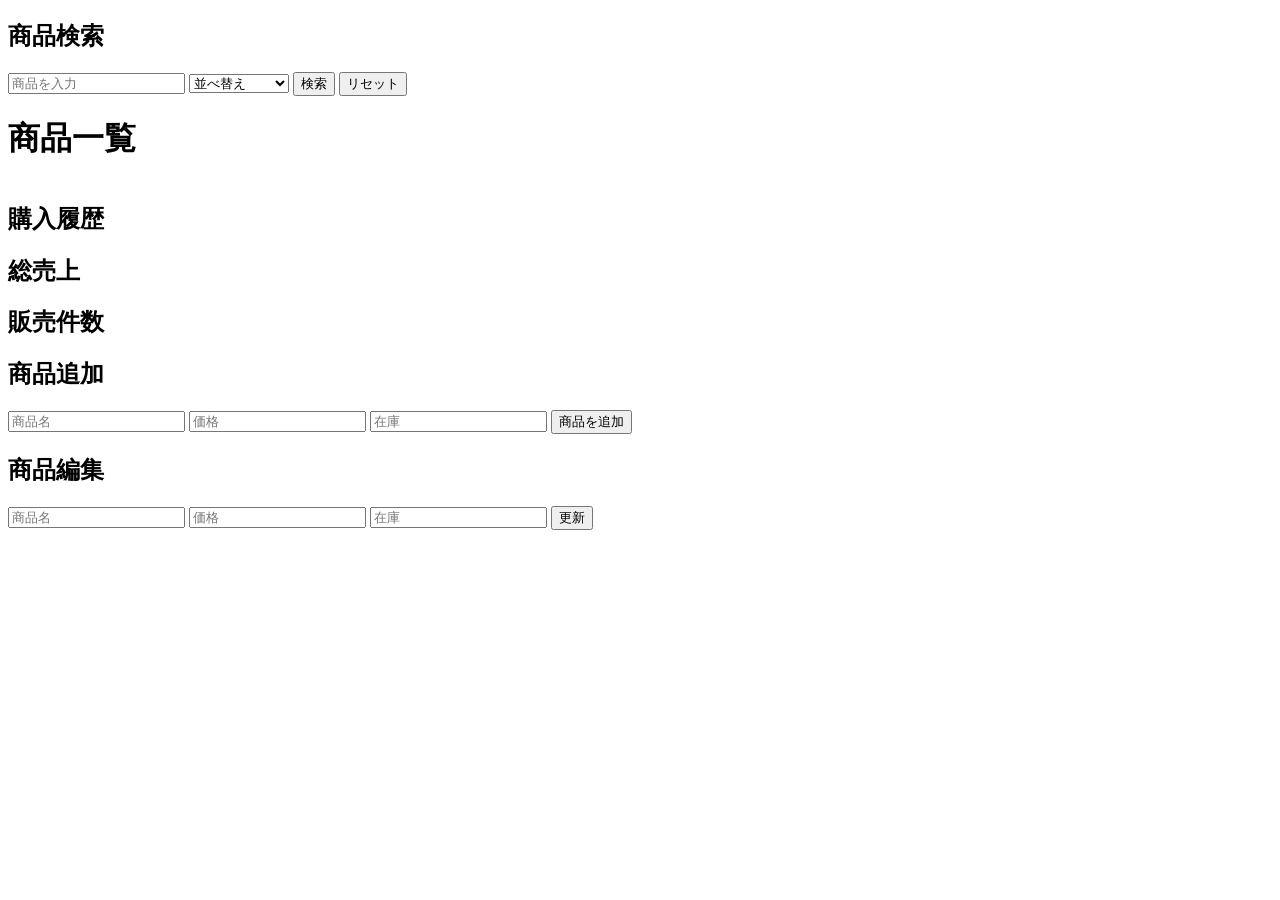
==== src/main/resources/static/index.html @ 5c29afe2 "Initial commit" ====
<!DOCTYPE html>
<html>
<head>
<meta charset="UTF-8">
<title>商品一覧</title>

<link rel="stylesheet" href="style.css">
</head>
<body>
	
<h2>商品検索</h2>

<input
     type="text"
	 id="search-keyword"
	 placeholder="商品を入力"
	 onkeydown="handleSearchKey(event)"
>

<select id="sort-order" onchange="sortProducts()">
	<option value="">並べ替え</option>
	<option value="price-asc">価格が安い順</option>
	<option value="price-desc">価格が高い順</option>
</select>	

<button onclick="searchProducts()">
	検索
</button>

<button onclick="resetSearch()">
	リセット
</button>			
	 
<h1>商品一覧</h1>	

<div class="products" id="products"></div>

<h2>購入履歴</h2>

<div id="sales"></div>	

<h2>総売上</h2>

<p id="total-sales"></p>		

<h2>販売件数</h2>

<p id="sale-count"></p>

<h2>商品追加</h2>

<input type="text" id="product-name" placeholder="商品名">
<input type="number" id="product-price" placeholder="価格">
<input type="number" id="product-stock" placeholder="在庫">

<button onclick="createProduct()">商品を追加</button>
	
<h2>商品編集</h2>

<input type="hidden" id="edit-product-id">

<input type="text" id="edit-product-name" placeholder="商品名">

<input type="number" id="edit-product-price" placeholder="価格">

<input type="number" id="edit-product-stock" placeholder="在庫">	

<button onclick="updateProduct()">
	更新
</button>	

<script src="script.js"></script>

</body>
</html>
---- src/main/resources/static/style.css ----
.products{
	display: flex;
	gap: 20px;
	flex-wrap: wrap;
}
.product-card{
	border: 1px solid black;
	padding: 20px;
	border-radius: 10px
	width: 200px;
}
.product-card input{
	width: 60px;
	padding: 5px;
	margin-bottom: 10px;
}
.product-card button{
	padding: 8px 12px;
	border-radius: 5px;
}
.product-card button:disabled{
	opacity: 0.5;
}
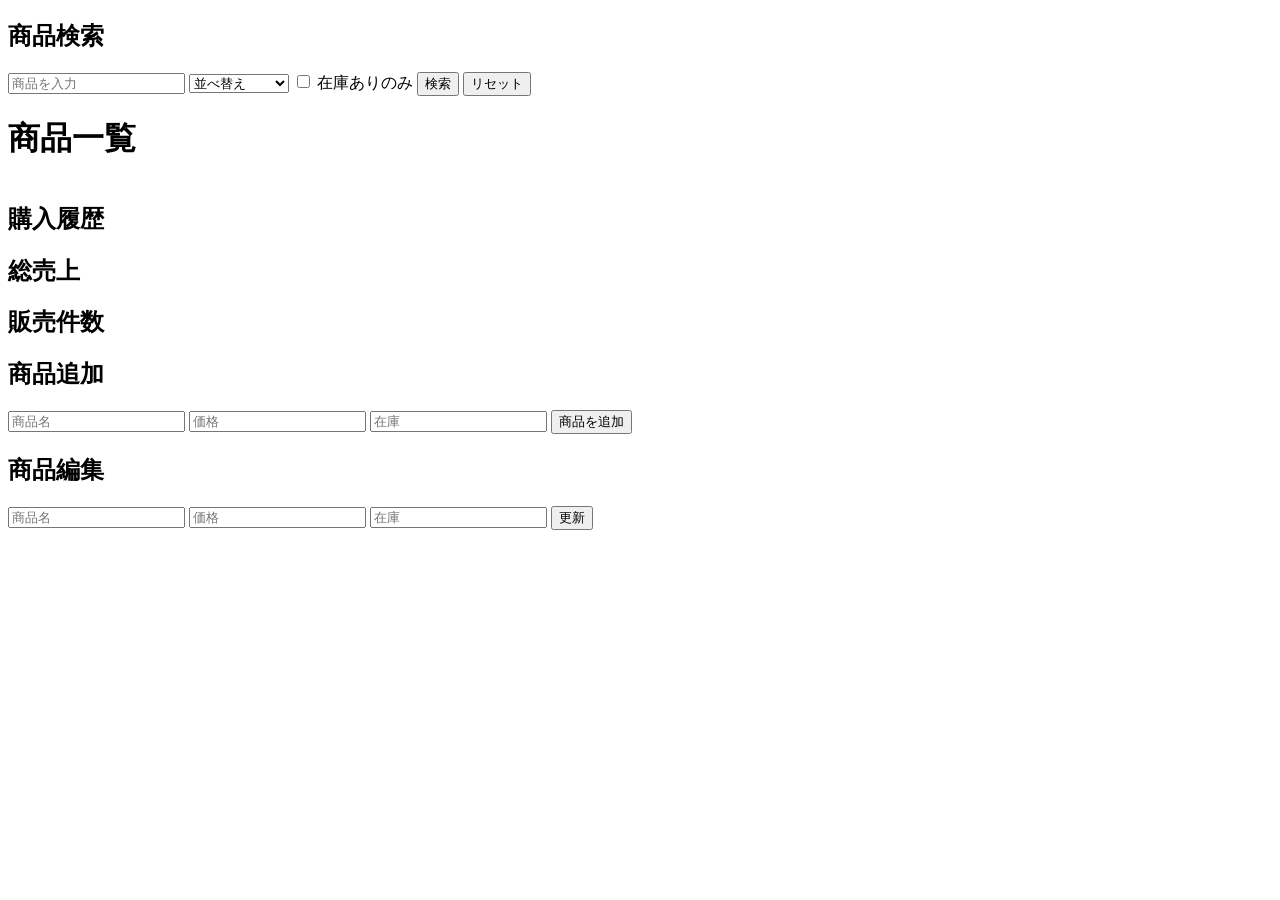
==== commit 10d96e2a: "Update script" ====
--- a/src/main/resources/static/index.html
+++ b/src/main/resources/static/index.html
@@ -1,75 +1,80 @@
 <!DOCTYPE html>
 <html>
+
 <head>
-<meta charset="UTF-8">
-<title>商品一覧</title>
+	<meta charset="UTF-8">
+	<title>商品一覧</title>
 
-<link rel="stylesheet" href="style.css">
+	<link rel="stylesheet" href="style.css">
 </head>
+
 <body>
-	
-<h2>商品検索</h2>
 
-<input
-     type="text"
-	 id="search-keyword"
-	 placeholder="商品を入力"
-	 onkeydown="handleSearchKey(event)"
->
+	<h2>商品検索</h2>
 
-<select id="sort-order" onchange="sortProducts()">
-	<option value="">並べ替え</option>
-	<option value="price-asc">価格が安い順</option>
-	<option value="price-desc">価格が高い順</option>
-</select>	
+	<input type="text" id="search-keyword" placeholder="商品を入力" onkeydown="handleSearchKey(event)">
 
-<button onclick="searchProducts()">
-	検索
-</button>
+	<select id="sort-order" onchange="sortProducts()">
+		<option value="">並べ替え</option>
+		<option value="price-asc">価格が安い順</option>
+		<option value="price-desc">価格が高い順</option>
+	</select>
 
-<button onclick="resetSearch()">
-	リセット
-</button>			
-	 
-<h1>商品一覧</h1>	
+	<label>
+		<input type="checkbox" id="in-stock-only" onchange="filterAndSortProducts()">
+		在庫ありのみ
+	</label>
 
-<div class="products" id="products"></div>
+	<button onclick="searchProducts()">
+		検索
+	</button>
 
-<h2>購入履歴</h2>
+	<button onclick="resetSearch()">
+		リセット
+	</button>
 
-<div id="sales"></div>	
+	<p id="product-count"></p>
 
-<h2>総売上</h2>
+	<h1>商品一覧</h1>
 
-<p id="total-sales"></p>		
+	<div class="products" id="products"></div>
 
-<h2>販売件数</h2>
+	<h2>購入履歴</h2>
 
-<p id="sale-count"></p>
+	<div id="sales"></div>
 
-<h2>商品追加</h2>
+	<h2>総売上</h2>
 
-<input type="text" id="product-name" placeholder="商品名">
-<input type="number" id="product-price" placeholder="価格">
-<input type="number" id="product-stock" placeholder="在庫">
+	<p id="total-sales"></p>
 
-<button onclick="createProduct()">商品を追加</button>
-	
-<h2>商品編集</h2>
+	<h2>販売件数</h2>
 
-<input type="hidden" id="edit-product-id">
+	<p id="sale-count"></p>
 
-<input type="text" id="edit-product-name" placeholder="商品名">
+	<h2>商品追加</h2>
 
-<input type="number" id="edit-product-price" placeholder="価格">
+	<input type="text" id="product-name" placeholder="商品名">
+	<input type="number" id="product-price" placeholder="価格">
+	<input type="number" id="product-stock" placeholder="在庫">
 
-<input type="number" id="edit-product-stock" placeholder="在庫">	
+	<button onclick="createProduct()">商品を追加</button>
 
-<button onclick="updateProduct()">
-	更新
-</button>	
+	<h2>商品編集</h2>
 
-<script src="script.js"></script>
+	<input type="hidden" id="edit-product-id">
+
+	<input type="text" id="edit-product-name" placeholder="商品名">
+
+	<input type="number" id="edit-product-price" placeholder="価格">
+
+	<input type="number" id="edit-product-stock" placeholder="在庫">
+
+	<button onclick="updateProduct()">
+		更新
+	</button>
+
+	<script src="script.js"></script>
 
 </body>
+
 </html>
--- a/src/main/resources/static/style.css
+++ b/src/main/resources/static/style.css
@@ -1,24 +1,26 @@
-
-.products{
+.products {
 	display: flex;
 	gap: 20px;
 	flex-wrap: wrap;
 }
-.product-card{
+
+.product-card {
 	border: 1px solid black;
 	padding: 20px;
-	border-radius: 10px
-	width: 200px;
+	border-radius: 10px width: 200px;
 }
-.product-card input{
+
+.product-card input {
 	width: 60px;
 	padding: 5px;
 	margin-bottom: 10px;
 }
-.product-card button{
+
+.product-card button {
 	padding: 8px 12px;
 	border-radius: 5px;
 }
-.product-card button:disabled{
+
+.product-card button:disabled {
 	opacity: 0.5;
 }
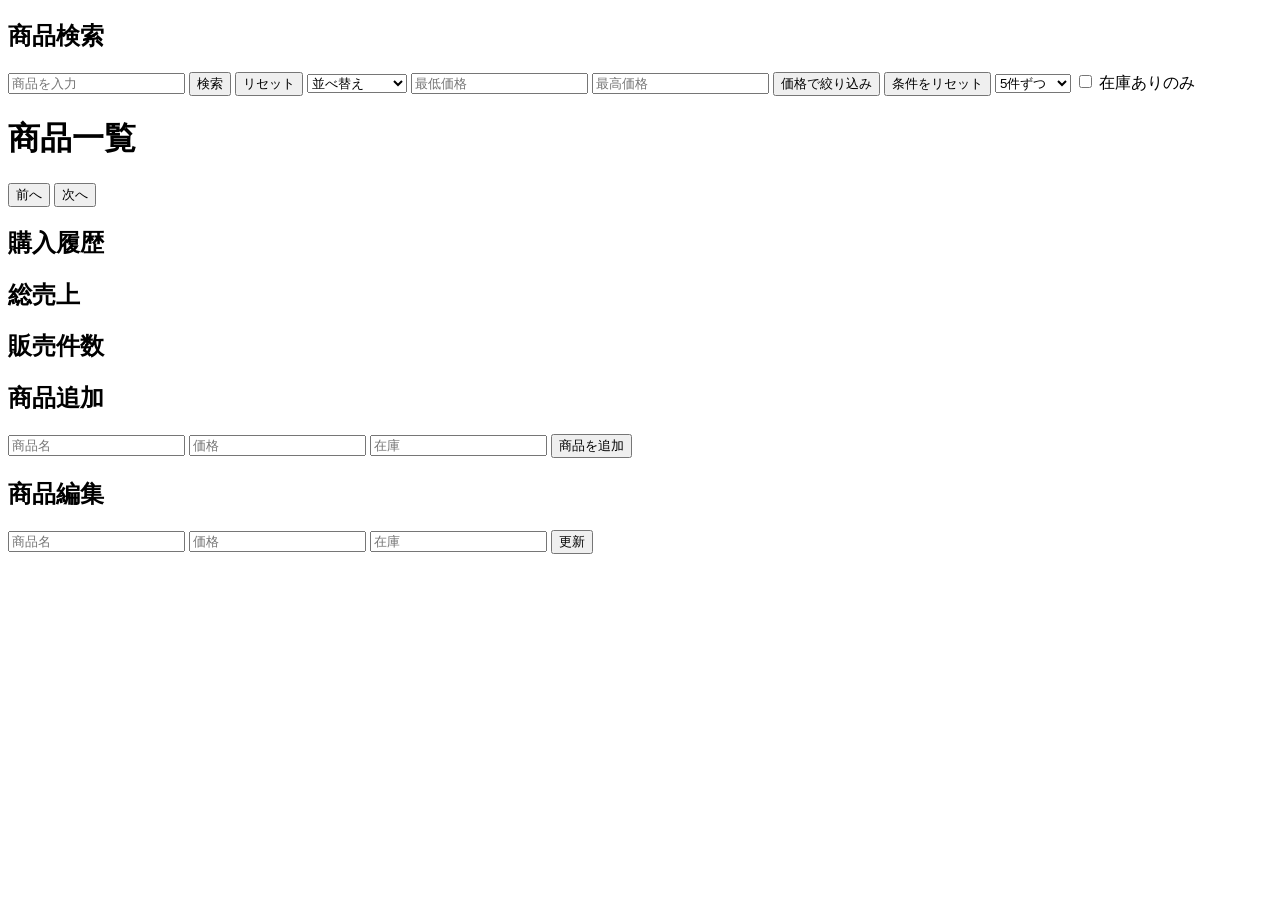
==== commit 40fcb8d7: "Update product filtering and pagination" ====
--- a/src/main/resources/static/index.html
+++ b/src/main/resources/static/index.html
@@ -14,17 +14,6 @@
 
 	<input type="text" id="search-keyword" placeholder="商品を入力" onkeydown="handleSearchKey(event)">
 
-	<select id="sort-order" onchange="sortProducts()">
-		<option value="">並べ替え</option>
-		<option value="price-asc">価格が安い順</option>
-		<option value="price-desc">価格が高い順</option>
-	</select>
-
-	<label>
-		<input type="checkbox" id="in-stock-only" onchange="filterAndSortProducts()">
-		在庫ありのみ
-	</label>
-
 	<button onclick="searchProducts()">
 		検索
 	</button>
@@ -33,11 +22,48 @@
 		リセット
 	</button>
 
+	<select id="sort-order" onchange="sortProducts()">
+		<option value="">並べ替え</option>
+		<option value="price-asc">価格が安い順</option>
+		<option value="price-desc">価格が高い順</option>
+	</select>
+
+	<input type="number" id="min-price" placeholder="最低価格">
+
+	<input type="number" id="max-price" placeholder="最高価格">
+
+	<button onclick="applyFilters()">
+	価格で絞り込み
+	</button>
+
+	<button onclick="resetFilters()">
+		条件をリセット
+	</button>
+
+	<select id="page-size" onchange="changePageSize()">
+		<option value="5">5件ずつ</option>
+		<option value="10">10件ずつ</option>
+		<option value="all">全件</option>
+	</select>
+
+	<label>
+		<input type="checkbox" id="in-stock-only" onchange="applyFilters()">
+		在庫ありのみ
+	</label>
+
 	<p id="product-count"></p>
 
 	<h1>商品一覧</h1>
 
 	<div class="products" id="products"></div>
+
+	<div id="pagination">
+		<button id="previous-button" onclick="previousPage()">前へ</button>
+
+		<span id="page-info"></span>
+
+		<button id="next-button" onclick="nextPage()">次へ</button>
+	</div>
 
 	<h2>購入履歴</h2>
 
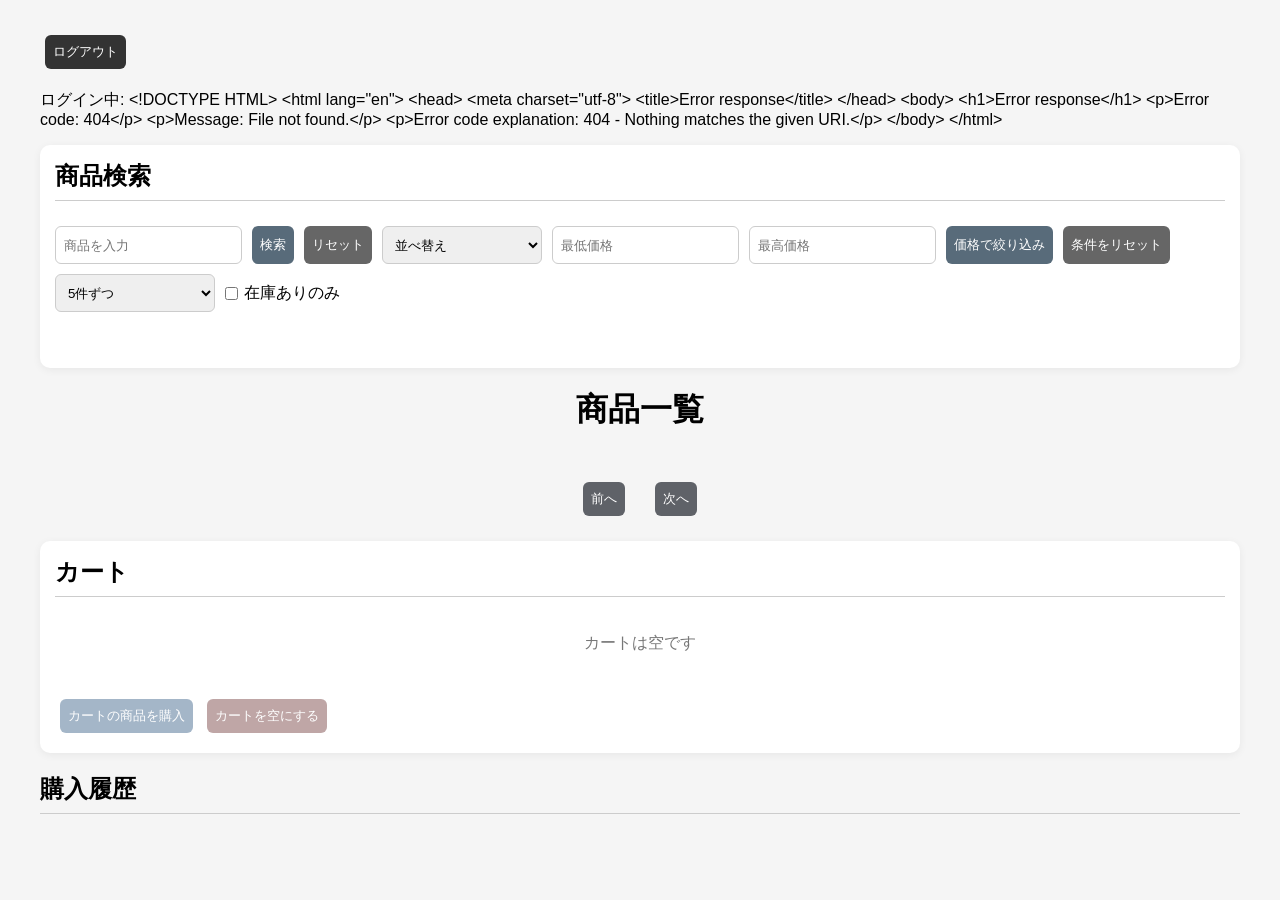
==== commit 37c0692d: "Add authhentication, order management, tests, and README" ====
--- a/src/main/resources/static/index.html
+++ b/src/main/resources/static/index.html
@@ -1,103 +1,109 @@
 <!DOCTYPE html>
-<html>
+<html lang="ja">
 
 <head>
 	<meta charset="UTF-8">
 	<title>商品一覧</title>
 
+	<a id="admin-link" href="admin.html" hidden>
+		管理画面へ
+	</a>
+
+
 	<link rel="stylesheet" href="style.css">
+
 </head>
 
 <body>
 
-	<h2>商品検索</h2>
+	<form id="logout-form" action="/logout" method="post">
 
-	<input type="text" id="search-keyword" placeholder="商品を入力" onkeydown="handleSearchKey(event)">
+		<button type="submit">
+			ログアウト
+		</button>
 
-	<button onclick="searchProducts()">
-		検索
-	</button>
+	</form>
 
-	<button onclick="resetSearch()">
-		リセット
-	</button>
+	<p>
+		ログイン中:
+		<span id="current-user"></span>
+	</p>
 
-	<select id="sort-order" onchange="sortProducts()">
-		<option value="">並べ替え</option>
-		<option value="price-asc">価格が安い順</option>
-		<option value="price-desc">価格が高い順</option>
-	</select>
+	<div class="search-area">
+		<h2>商品検索</h2>
 
-	<input type="number" id="min-price" placeholder="最低価格">
+		<input type="text" id="search-keyword" placeholder="商品を入力" onkeydown="handleSearchKey(event)">
 
-	<input type="number" id="max-price" placeholder="最高価格">
+		<button class="search-button" onclick="searchProducts()">
+			検索
+		</button>
 
-	<button onclick="applyFilters()">
-	価格で絞り込み
-	</button>
+		<button class="secondary-button" onclick="resetSearch()">
+			リセット
+		</button>
 
-	<button onclick="resetFilters()">
-		条件をリセット
-	</button>
+		<select id="sort-order" onchange="sortProducts()">
+			<option value="">並べ替え</option>
+			<option value="price-asc">価格が安い順</option>
+			<option value="price-desc">価格が高い順</option>
+		</select>
 
-	<select id="page-size" onchange="changePageSize()">
-		<option value="5">5件ずつ</option>
-		<option value="10">10件ずつ</option>
-		<option value="all">全件</option>
-	</select>
+		<input type="number" id="min-price" placeholder="最低価格">
 
-	<label>
-		<input type="checkbox" id="in-stock-only" onchange="applyFilters()">
-		在庫ありのみ
-	</label>
+		<input type="number" id="max-price" placeholder="最高価格">
 
-	<p id="product-count"></p>
+		<button class="search-button" onclick="applyFilters()">
+			価格で絞り込み
+		</button>
+
+		<button class="secondary-button" onclick="resetFilters()">
+			条件をリセット
+		</button>
+
+		<select id="page-size" onchange="changePageSize()">
+			<option value="5">5件ずつ</option>
+			<option value="10">10件ずつ</option>
+			<option value="all">全件</option>
+		</select>
+
+		<label>
+			<input type="checkbox" id="in-stock-only" onchange="applyFilters()">
+			在庫ありのみ
+		</label>
+
+		<p id="product-count"></p>
+	</div>
 
 	<h1>商品一覧</h1>
 
 	<div class="products" id="products"></div>
 
-	<div id="pagination">
-		<button id="previous-button" onclick="previousPage()">前へ</button>
+	<div class="pagination-area">
+		<button class="page-button" id="previous-button" onclick="previousPage()">前へ</button>
 
 		<span id="page-info"></span>
 
-		<button id="next-button" onclick="nextPage()">次へ</button>
+		<button class="page-button" id="next-button" onclick="nextPage()">次へ</button>
+	</div>
+
+	<div class="cart-area">
+		<h2>カート</h2>
+		<div id="cart"></div>
+
+		<div class="cart-actions"></div>
+
+		<button id="cart-purchase-button" class="buy-button" onclick="purchaseCart()">
+			カートの商品を購入
+		</button>
+
+		<button id="cart-clear-button" class="danger-button" onclick="clearCart()">
+			カートを空にする
+		</button>
 	</div>
 
 	<h2>購入履歴</h2>
 
-	<div id="sales"></div>
-
-	<h2>総売上</h2>
-
-	<p id="total-sales"></p>
-
-	<h2>販売件数</h2>
-
-	<p id="sale-count"></p>
-
-	<h2>商品追加</h2>
-
-	<input type="text" id="product-name" placeholder="商品名">
-	<input type="number" id="product-price" placeholder="価格">
-	<input type="number" id="product-stock" placeholder="在庫">
-
-	<button onclick="createProduct()">商品を追加</button>
-
-	<h2>商品編集</h2>
-
-	<input type="hidden" id="edit-product-id">
-
-	<input type="text" id="edit-product-name" placeholder="商品名">
-
-	<input type="number" id="edit-product-price" placeholder="価格">
-
-	<input type="number" id="edit-product-stock" placeholder="在庫">
-
-	<button onclick="updateProduct()">
-		更新
-	</button>
+	<div id="my-sales"></div>
 
 	<script src="script.js"></script>
 
--- a/src/main/resources/static/style.css
+++ b/src/main/resources/static/style.css
@@ -1,26 +1,544 @@
-.products {
-	display: flex;
+* {
+	box-sizing: border-box;
+}
+
+body {
+	font-family: Arial, sans-serif;
+	margin: 30px auto;
+	background-color: #f5f5f5;
+	max-width: 1200px;
+}
+
+:root {
+	--buy-color: #4b6f93;
+	--buy-hover-color: #3f5f7f;
+
+	--cart-color: #8a6a4f;
+	--cart-hover-color: #765a43;
+
+	--edit-color: #4f7358;
+	--edit-hover-color: #425f49;
+
+	--danger-color: #805050;
+	--danger-hover-color: #6c4343;
+
+	--add-color: #527477;
+	--add-hover-color: #456366;
+
+	--secondary-color: #666;
+	--secondary-hover-color: #555;
+
+	--search-color: #586b7a;
+	--search-hover-color: #495a67;
+
+	--page-color: #5f6268;
+	--page-hover-color: #4f5257;
+}
+
+
+h1,
+h2 {
+	margin-bottom: 15px;
+}
+
+h1 {
+	text-align: center;
+	margin-top: 10px;
+	margin-bottom: 25px;
+}
+
+h2 {
+	padding-bottom: 8px;
+	border-bottom: 1px solid #ccc;
+}
+
+.search-area h2,
+.form-area h2,
+.edit-area h2,
+.cart-area h2,
+.sales-area h2,
+.stats-item h2 {
+    margin-top: 0;
+}
+
+input,
+select,
+button {
+	padding: 8px;
+	margin: 5px;
+}
+
+input,
+select {
+	border: 1px solid #ccc;
+	border-radius: 6px;
+}
+
+input:focus,
+select:focus {
+	outline: none;
+	border-color: #666;
+	box-shadow: 0 0 0 3px rgba(0, 0, 0, 0.1);
+}
+
+input[type="text"],
+input[type="number"],
+select {
+	min-width: 160px;
+}
+
+button {
+	cursor: pointer;
+	background-color: #333;
+	color: white;
+	border: none;
+	border-radius: 6px;
+
+	transition: background-color 0.2s, transform 0.1s;
+}
+
+button:focus-visible {
+	outline: 3px solid rgba(75, 111, 147, 0.35);
+	outline-offset: 2px;
+}
+
+button:active {
+	transform: scale(0.98);
+}
+
+.search-area,
+.form-area,
+.edit-area,
+.cart-area,
+.sales-area,
+.stats-area {
+	padding: 15px;
+	margin-bottom: 20px;
+	background-color: white;
+	border-radius: 10px;
+	box-shadow: 0 2px 8px rgba(0, 0, 0, 0.06);
+}
+
+.search-area,
+.form-area,
+.edit-area {
+	display: flex;
+	flex-wrap: wrap;
+	gap: 10px;
+	align-items: center;
+}
+
+.search-area h2,
+.form-area h2,
+.edit-area h2,
+#product-count {
+	flex-basis: 100%;
+}
+
+.search-area label {
+	display: flex;
+	align-items: center;
+	gap: 6px;
+}
+
+.search-area label input[type="checkbox"] {
+	margin: 0;
+}
+
+.search-area input,
+.search-area select,
+.search-area button {
+	margin: 0;
+}
+
+.search-area input[type="text"],
+.search-area input[type="number"],
+.search-area select {
+	height: 38px;
+}
+
+.search-area button {
+	height: 38px;
+}
+
+#products {
+	display: grid;
+	grid-template-columns: repeat(auto-fit, minmax(220px, 1fr));
 	gap: 20px;
+	margin-top: 20px;
+}
+
+.product-card {
+	display: flex;
+	flex-direction: column;
+	border: 1px solid #ddd;
+	padding: 20px;
+	border-radius: 10px;
+	background-color: white;
+	box-shadow: 0 2px 8px rgba(0, 0, 0, 0.1);
+	transition: transform 0.2s, box-shadow 0.2s;
+}
+
+.product-card:not(.sold-out):hover {
+	transform: translateY(-5px);
+	box-shadow: 0 6px 16px rgba(0, 0, 0, 0.2);
+}
+
+.product-card input {
+	width: 70px;
+}
+
+.product-card button {
+	width: 100%;
+	margin: 0;
+}
+
+.product-card h2 {
+	margin-top: 0;
+	overflow-wrap: anywhere;
+
+	font-size: 20px;
+	line-height: 1.4;
+}
+
+.product-actions {
+	margin-top: auto;
+
+	display: flex;
+	flex-direction: column;
+	gap: 5px;
+}
+
+.product-actions input {
+	align-self: center;
+	margin-bottom: 5px;
+}
+
+#cart {
+	margin-top: 15px;
+	margin-bottom: 20px;
+}
+
+#cart>div {
+	border: 1px solid #ddd;
+	padding: 10px;
+	margin-bottom: 10px;
+	border-radius: 8px;
+	background-color: white;
+	box-shadow: 0 2px 6px rgba(0, 0, 0, 0.08);
+}
+
+.cart-actions {
+	display: flex;
+	gap: 10px;
+}
+
+#cart>div p {
+	margin: 5px 0;
+}
+
+#cart input[type="number"] {
+	width: 80px;
+	min-width: 0;
+}
+
+.buy-button {
+	background-color: var(--buy-color);
+}
+
+.buy-button:not(:disabled):hover {
+	background-color: var(--buy-hover-color);
+}
+
+.cart-button {
+	background-color: var(--cart-color);
+}
+
+.cart-button:not(:disabled):hover {
+	background-color: var(--cart-hover-color);
+}
+
+.edit-button {
+	background-color: var(--edit-color);
+}
+
+.edit-button:not(:disabled):hover {
+	background-color: var(--edit-hover-color);
+}
+
+.danger-button {
+	background-color: var(--danger-color);
+}
+
+.danger-button:not(:disabled):hover {
+	background-color: var(--danger-hover-color);
+}
+
+.add-button {
+	background-color: var(--add-color);
+}
+
+.add-button:not(:disabled):hover {
+	background-color: var(--add-hover-color);
+}
+
+.secondary-button {
+	background-color: var(--secondary-color);
+}
+
+.secondary-button:not(:disabled):hover {
+	background-color: var(--secondary-hover-color);
+}
+
+.search-button {
+	background-color: var(--search-color);
+}
+
+.search-button:not(:disabled):hover {
+	background-color: var(--search-hover-color);
+}
+
+.page-button {
+	background-color: var(--page-color);
+}
+
+.page-button:not(:disabled):hover {
+	background-color: var(--page-hover-color);
+}
+
+#sales {
+	display: grid;
+	grid-template-columns: repeat(auto-fit, minmax(260px, 1fr));
+	gap: 15px;
+
+	max-height: 500px;
+	overflow-y: auto;
+}
+
+.sale-card p {
+	margin: 5px 0;
+}
+
+.sale-card {
+	border: 1px solid #ddd;
+	padding: 10px;
+	margin-bottom: 0px;
+	border-radius: 8px;
+	background-color: white;
+	box-shadow: 0 2px 6px rgba(0, 0, 0, 0.08);
+}
+
+.sale-product-name {
+	font-size: 18px;
+	font-weight: bold;
+}
+
+.sale-amount {
+	font-weight: bold;
+	font-size: 16px;
+}
+
+.sale-count {
+	color: #555;
+}
+
+.sale-date {
+	font-size: 13px;
+	color: #777;
+}
+
+.empty-message {
+	color: #777;
+	text-align: center;
+	padding: 20px;
+}
+
+.product-price {
+	font-size: 20px;
+	font-weight: bold;
+	margin: 8px 0;
+}
+
+.product-stock {
+	font-size: 14px;
+	color: #666;
+	margin: 0 0 10px;
+}
+
+.low-stock {
+	color: #8a4f4f;
+	font-weight: bold;
+}
+
+.sold-out-label,
+.low-stock-label {
+	padding: 4px 8px;
+	color: white;
+	border-radius: 4px;
+	font-size: 12px;
+	font-weight: bold;
+}
+
+.low-stock-label {
+	background-color: var(--cart-color);
+	display: inline-block;
+	width: 80px;
+}
+
+.sold-out {
+	background-color: #f0f0f0;
+}
+
+.sold-out h2,
+.sold-out .product-price,
+.sold-out .product-stock {
+	opacity: 0.6;
+}
+
+.sold-out-label {
+	background-color: var(--danger-color);
+	display: inline-block;
+	width: 65px;
+}
+
+.stats-area {
+	display: flex;
 	flex-wrap: wrap;
-}
-
-.product-card {
-	border: 1px solid black;
-	padding: 20px;
-	border-radius: 10px width: 200px;
-}
-
-.product-card input {
-	width: 60px;
-	padding: 5px;
-	margin-bottom: 10px;
-}
-
-.product-card button {
-	padding: 8px 12px;
-	border-radius: 5px;
-}
-
-.product-card button:disabled {
+	gap: 20px;
+}
+
+.stats-area p {
+	margin: 0;
+	font-weight: bold;
+}
+
+.stats-item {
+	flex: 1 1 200px;
+	padding: 15px;
+	border: 1px solid #ccc;
+	border-radius: 8px;
+	background-color: #fafafa;
+}
+
+.stats-item h2 {
+	margin-top: 0;
+}
+
+#total-sales,
+#sale-count {
+	font-size: 24px;
+	font-weight: bold;
+}
+
+.pagination-area {
+	display: flex;
+	justify-content: center;
+	align-items: center;
+	gap: 10px;
+	margin-top: 20px;
+	margin-bottom: 20px;
+}
+
+#product-count {
+	margin-top: 15px;
+	font-weight: bold;
+}
+disabled
+#page-info {
+	margin: 0 10px;
+	min-width: 60px;
+	text-align: center;
+	font-weight: bold;
+}
+
+button:disabled {
+	cursor: not-allowed;
 	opacity: 0.5;
+}
+
+.form-group {
+	display: flex;
+	flex-direction: column;
+	flex: 1 1 180px;
+}
+
+.form-group input {
+	margin: 0;
+}
+
+.form-group label {
+	margin-bottom: 5px;
+	font-weight: bold;
+	color: #555;
+}
+
+.form-area .add-button {
+	align-self: flex-end;
+}
+
+.edit-area .edit-button {
+	align-self: flex-end;
+}
+
+.form-area button,
+.edit-area button {
+	margin: 0;
+}
+
+@media (max-width: 600px) {
+	body {
+		margin: 15px;
+	}
+
+	#products {
+		grid-template-columns: 1fr;
+	}
+
+	.search-area,
+	.form-area,
+	.edit-area {
+		flex-direction: column;
+		align-items: stretch;
+	}
+
+	.stats-area {
+		flex-direction: column;
+	}
+
+	.search-area input[type="text"],
+	.search-area input[type="number"],
+	.search-area select,
+	.form-area input,
+	.edit-area input {
+		width: 100%;
+	}
+
+	.search-area input[type="checkbox"] {
+		width: auto;
+	}
+
+	.search-area button,
+	.form-area button,
+	.edit-area button {
+		width: 100%;
+		margin: 5px 0;
+	}
+
+	.cart-area button {
+		width: 100%;
+		margin: 5px 0;
+	}
+
+	.cart-actions {
+		flex-direction: column;
+	}
+
+	.pagination-area {
+		flex-direction: column;
+	}
+
+	.form-group {
+		flex: none;
+		width: 100%;
+	}
 }
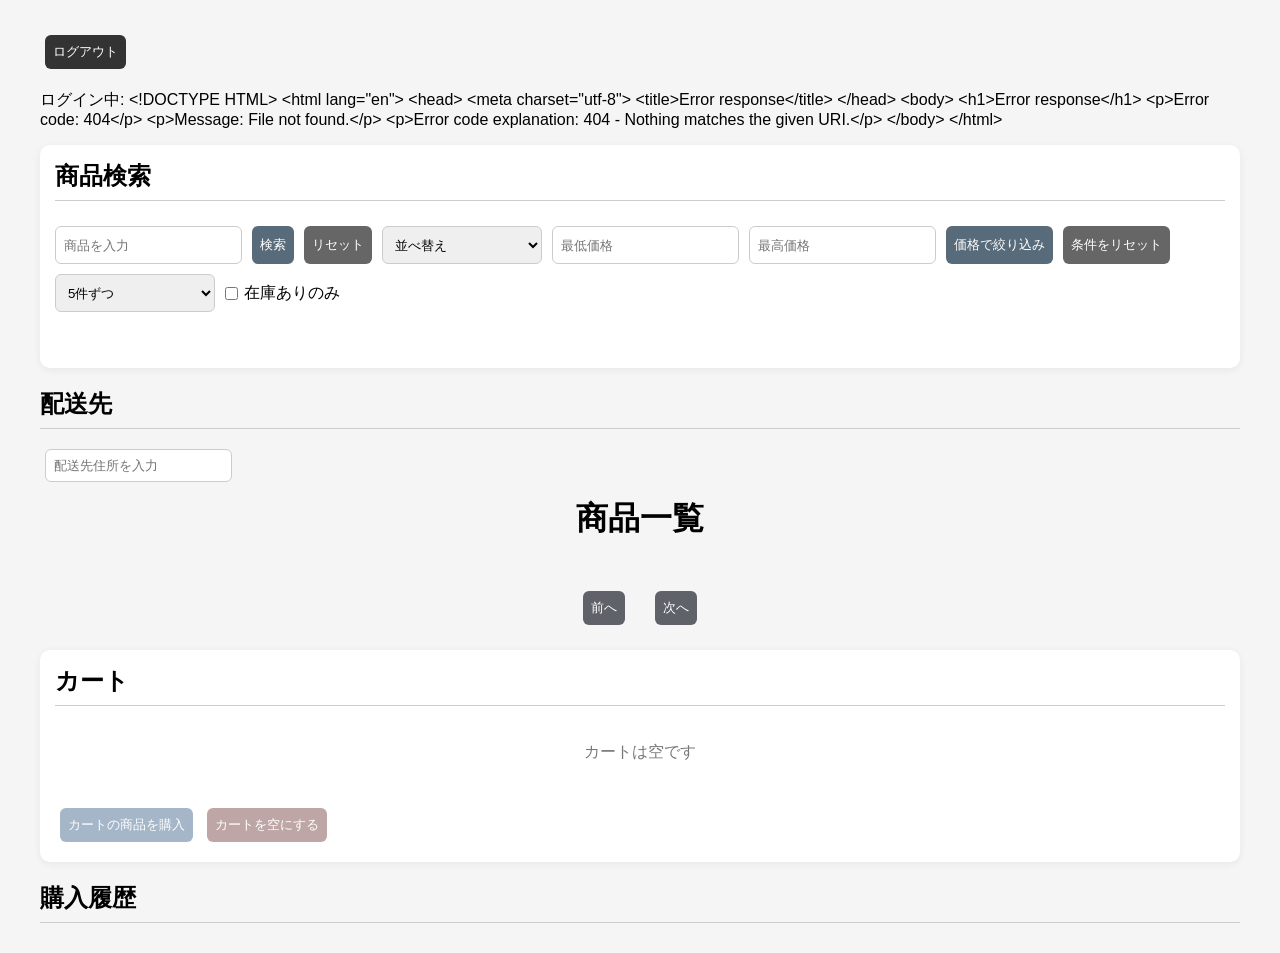
==== commit f0d68bef: "Add shipping address to orders" ====
--- a/src/main/resources/static/index.html
+++ b/src/main/resources/static/index.html
@@ -74,6 +74,12 @@
 		<p id="product-count"></p>
 	</div>
 
+	<div class="shipping-area">
+		<h2>配送先</h2>
+
+		<input type="text" id="shipping-address" placeholder="配送先住所を入力">
+	</div>
+
 	<h1>商品一覧</h1>
 
 	<div class="products" id="products"></div>
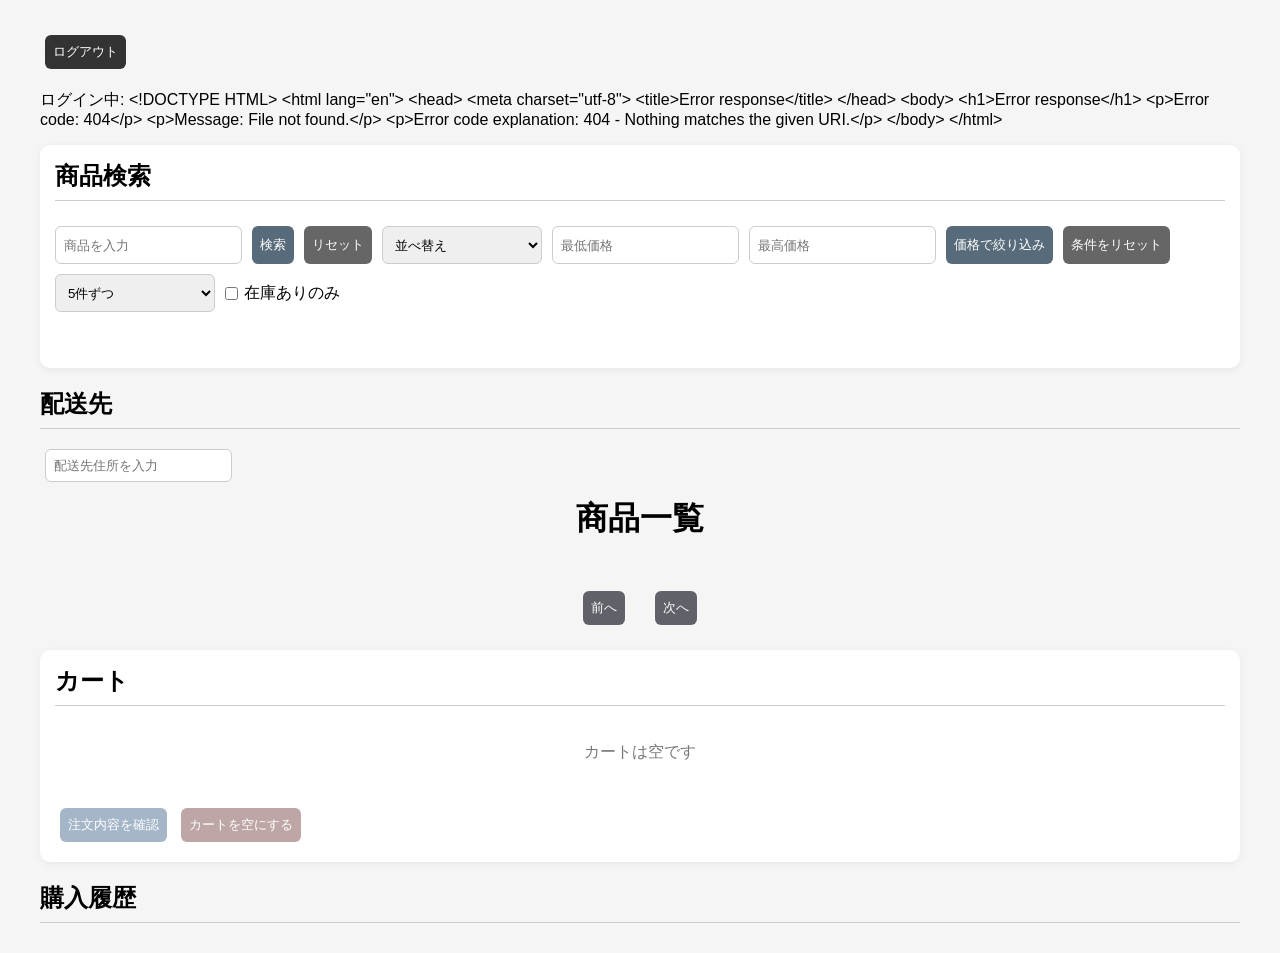
==== commit 43975637: "Add order confirmation flow" ====
--- a/src/main/resources/static/index.html
+++ b/src/main/resources/static/index.html
@@ -5,16 +5,15 @@
 	<meta charset="UTF-8">
 	<title>商品一覧</title>
 
-	<a id="admin-link" href="admin.html" hidden>
-		管理画面へ
-	</a>
-
-
 	<link rel="stylesheet" href="style.css">
 
 </head>
 
 <body>
+
+	<a id="admin-link" href="admin.html" hidden>
+		管理画面へ
+	</a>
 
 	<form id="logout-form" action="/logout" method="post">
 
@@ -77,7 +76,8 @@
 	<div class="shipping-area">
 		<h2>配送先</h2>
 
-		<input type="text" id="shipping-address" placeholder="配送先住所を入力">
+		<input type="text" id="shipping-address" placeholder="配送先住所を入力" oninput="hideOrderConfirm()">
+
 	</div>
 
 	<h1>商品一覧</h1>
@@ -98,13 +98,33 @@
 
 		<div class="cart-actions"></div>
 
-		<button id="cart-purchase-button" class="buy-button" onclick="purchaseCart()">
-			カートの商品を購入
+		<button id="cart-purchase-button" class="buy-button" onclick="showOrderConfirm()">
+			注文内容を確認
 		</button>
 
 		<button id="cart-clear-button" class="danger-button" onclick="clearCart()">
 			カートを空にする
 		</button>
+	</div>
+
+	<div id="order-confirm-area" hidden>
+
+		<h2>注文内容の確認</h2>
+
+		<div id="order-confirm-items"></div>
+
+		<p id="order-confirm-total"></p>
+
+		<p id="order-confirm-address"></p>
+
+		<button id="confirm-purchase-button" class="buy-button">
+			この内容で購入する
+		</button>
+
+		<button class="secondary-button" onclick="hideOrderConfirm()">
+			内容を修正する
+		</button>
+
 	</div>
 
 	<h2>購入履歴</h2>
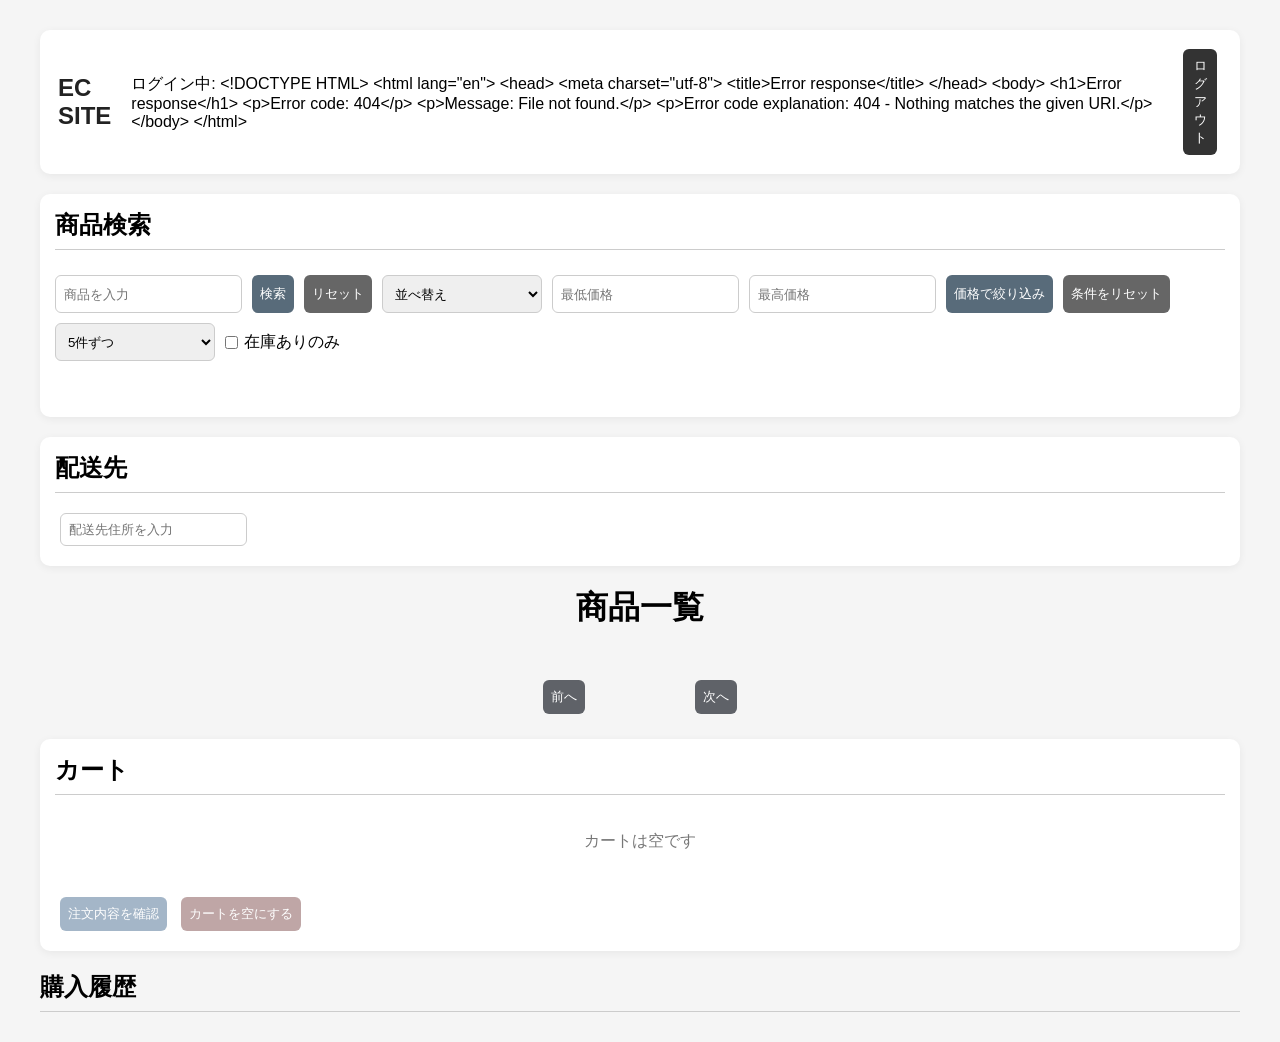
==== commit 8a95a6c3: "Polish UI update README" ====
--- a/src/main/resources/static/index.html
+++ b/src/main/resources/static/index.html
@@ -11,22 +11,38 @@
 
 <body>
 
-	<a id="admin-link" href="admin.html" hidden>
-		管理画面へ
-	</a>
+	<header class="site-header">
 
-	<form id="logout-form" action="/logout" method="post">
+		<div class="header-inner">
 
-		<button type="submit">
-			ログアウト
-		</button>
+			<a class="site-title" href="/">
+				EC SITE
+			</a>
 
-	</form>
+			<div class="header-user-area">
 
-	<p>
-		ログイン中:
-		<span id="current-user"></span>
-	</p>
+				<a id="admin-link" href="admin.html" hidden>
+					管理画面へ
+				</a>
+
+				<p>
+					ログイン中:
+					<span id="current-user"></span>
+				</p>
+
+				<form id="logout-form" action="/logout" method="post">
+
+					<button type="submit">
+						ログアウト
+					</button>
+
+				</form>
+
+			</div>
+
+		</div>
+
+	</header>
 
 	<div class="search-area">
 		<h2>商品検索</h2>
--- a/src/main/resources/static/style.css
+++ b/src/main/resources/static/style.css
@@ -53,12 +53,13 @@
 }
 
 .search-area h2,
+.shipping-area h2,
 .form-area h2,
 .edit-area h2,
 .cart-area h2,
 .sales-area h2,
 .stats-item h2 {
-    margin-top: 0;
+	margin-top: 0;
 }
 
 input,
@@ -106,7 +107,56 @@
 	transform: scale(0.98);
 }
 
+.site-header {
+	background-color: white;
+	padding: 14px 18px;
+	margin-bottom: 20px;
+	border-radius: 10px;
+	box-shadow: 0 2px 8px rgba(0, 0, 0, 0.06);
+}
+
+.header-inner {
+	display: flex;
+	align-items: center;
+	justify-content: space-between;
+	gap: 20px;
+}
+
+.site-title {
+	font-size: 24px;
+	font-weight: bold;
+	color: #222;
+	text-decoration: none;
+}
+
+.header-user-area {
+	display: flex;
+	align-items: center;
+	gap: 15px;
+}
+
+#admin-link {
+	text-decoration: none;
+	font-weight: bold;
+	color: var(--buy-color);
+}
+
+.login-user {
+	font-size: 14px;
+	color: #555;
+}
+
+#logout-form {
+	margin: 0;
+}
+
+.logout-button {
+	margin: 0;
+	background-color: #333;
+}
+
 .search-area,
+.shipping-area,
 .form-area,
 .edit-area,
 .cart-area,
@@ -214,6 +264,51 @@
 	margin-bottom: 5px;
 }
 
+#admin-products {
+	margin-bottom: 20px; 
+}
+
+.admin-table-wrapper {
+	overflow-x: auto;
+	background-color: white;
+	border-radius: 10px;
+	box-shadow: 0 2px 8px rgba(0, 0, 0, 0.06)
+}
+
+.admin-product-table {
+	width: 100%;
+	border-collapse: collapse;
+}
+
+.admin-product-table th,
+.admin-product-table td {
+	padding: 14px 16px;
+	text-align: left;
+	border-bottom: 1px solid #ddd;
+}
+
+.admin-product-table th {
+	background-color: #f3f3f3;
+	color: #444;
+}
+
+.admin-product-table tbody tr:last-child td {
+	border-bottom: none;
+}
+
+.admin-product-table tbody tr:hover {
+	background-color: #fafafa;
+}
+
+.admin-product-actions {
+	white-space: nowrap;
+}
+
+.admin-product-actions button {
+	margin: 0 4px;
+	padding: 7px 14px;
+}
+
 #cart {
 	margin-top: 15px;
 	margin-bottom: 20px;
@@ -308,7 +403,7 @@
 
 #sales {
 	display: grid;
-	grid-template-columns: repeat(auto-fit, minmax(260px, 1fr));
+	grid-template-columns: repeat(auto-fit, minmax(320px, 1fr));
 	gap: 15px;
 
 	max-height: 500px;
@@ -328,6 +423,12 @@
 	box-shadow: 0 2px 6px rgba(0, 0, 0, 0.08);
 }
 
+.sale-card h3 {
+	margin-top: 0;
+	margin-bottom: 12px;
+	font-size: 18px;
+}
+
 .sale-product-name {
 	font-size: 18px;
 	font-weight: bold;
@@ -443,7 +544,23 @@
 	margin-top: 15px;
 	font-weight: bold;
 }
-disabled
+
+.order-total {
+	font-size: 17px;
+	font-weight: bold;
+}
+
+.order-address,
+.order-date {
+	font-size: 13px;
+	color: #777;
+}
+
+.order-status,
+.payment-status {
+	font-weight: bold;
+}
+
 #page-info {
 	margin: 0 10px;
 	min-width: 60px;
@@ -488,6 +605,16 @@
 @media (max-width: 600px) {
 	body {
 		margin: 15px;
+	}
+
+	.header-inner {
+		flex-direction: column;
+		align-items: flex-start;
+	}
+
+	.header-user-area {
+		width: 100%;
+		flex-wrap: wrap;
 	}
 
 	#products {
